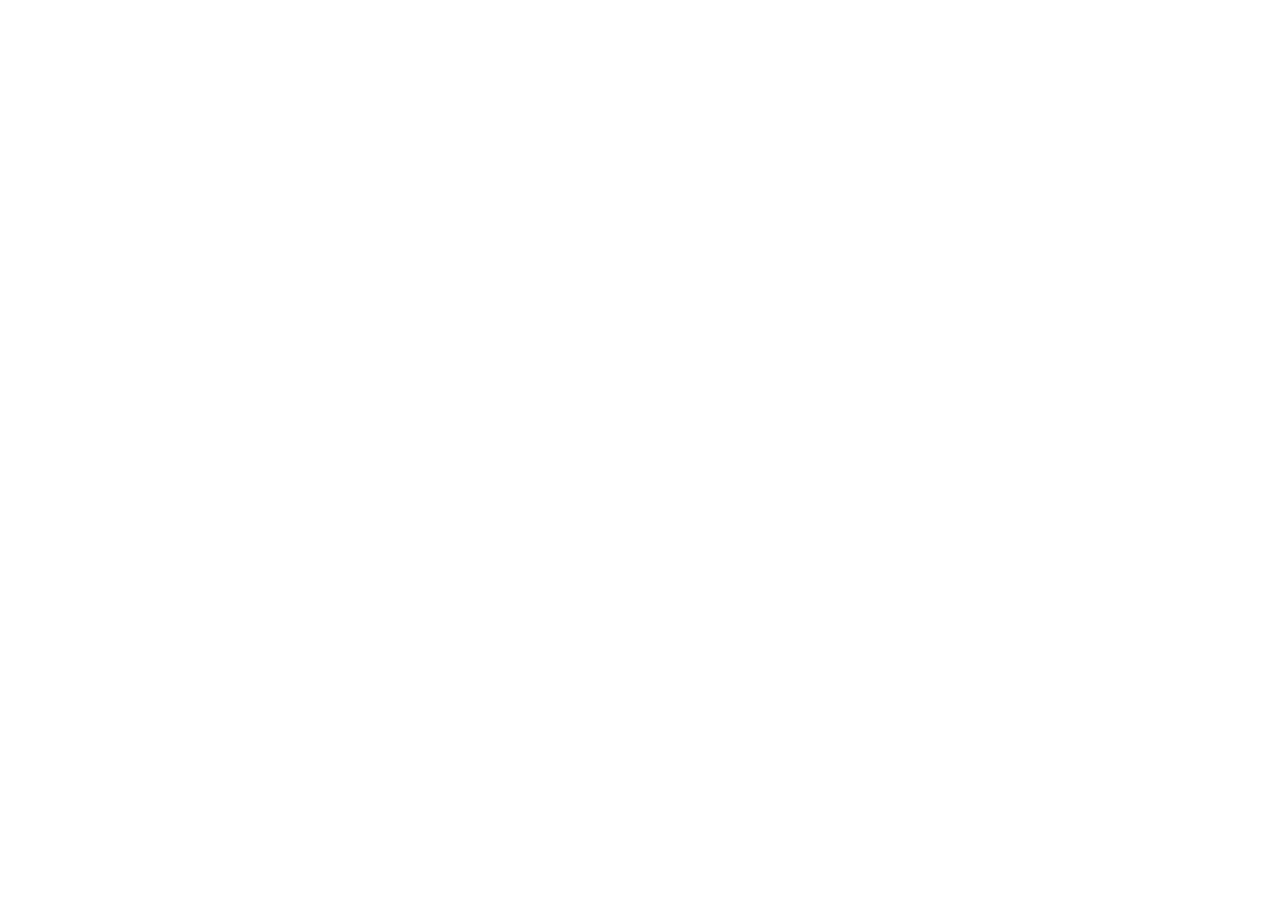
==== index.html @ 9ae3fd20 "functions" ====
<!DOCTYPE html>
<html lang="en">
<head>
    <meta charset="UTF-8">
    <meta name="viewport" content="width=device-width, initial-scale=1.0">
    <title>Document</title>
    <script src="functions.js"/>
    <script>
    var b = 90;
    console.log(b);
    </script>
</head>
<body>
    
</body>
</html>
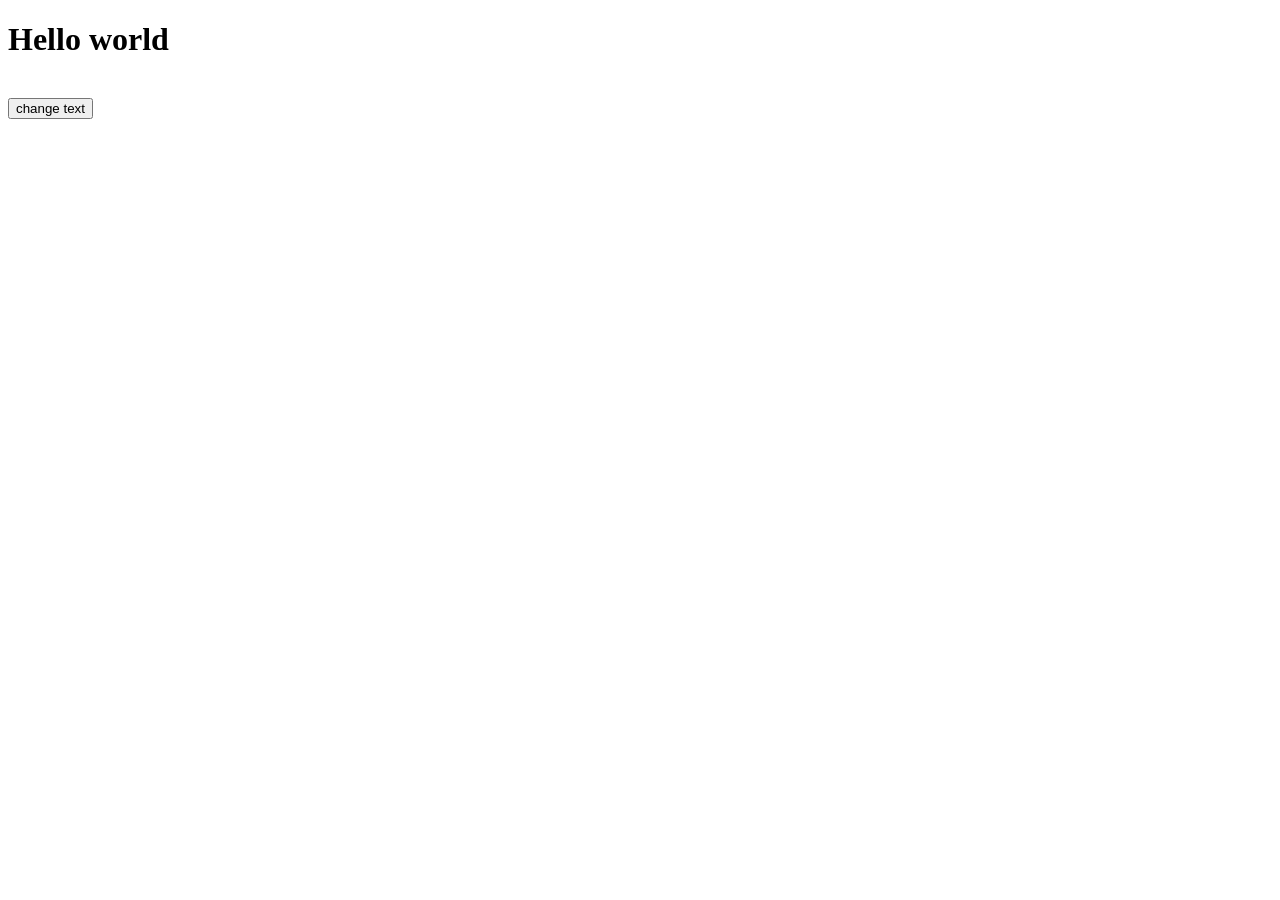
==== commit f1c70c84: "dom manipulations" ====
--- a/index.html
+++ b/index.html
@@ -4,13 +4,16 @@
     <meta charset="UTF-8">
     <meta name="viewport" content="width=device-width, initial-scale=1.0">
     <title>Document</title>
-    <script src="functions.js"/>
+    
     <script>
-    var b = 90;
-    console.log(b);
+        function demo(){
+            document.getElementById("name").innerHTML = "HELLO HYDERABAD";
+        }
     </script>
 </head>
 <body>
-    
+    <h1 id="name">Hello world</h1>
+    <br>
+    <button onclick="demo()">change text</button>
 </body>
 </html>
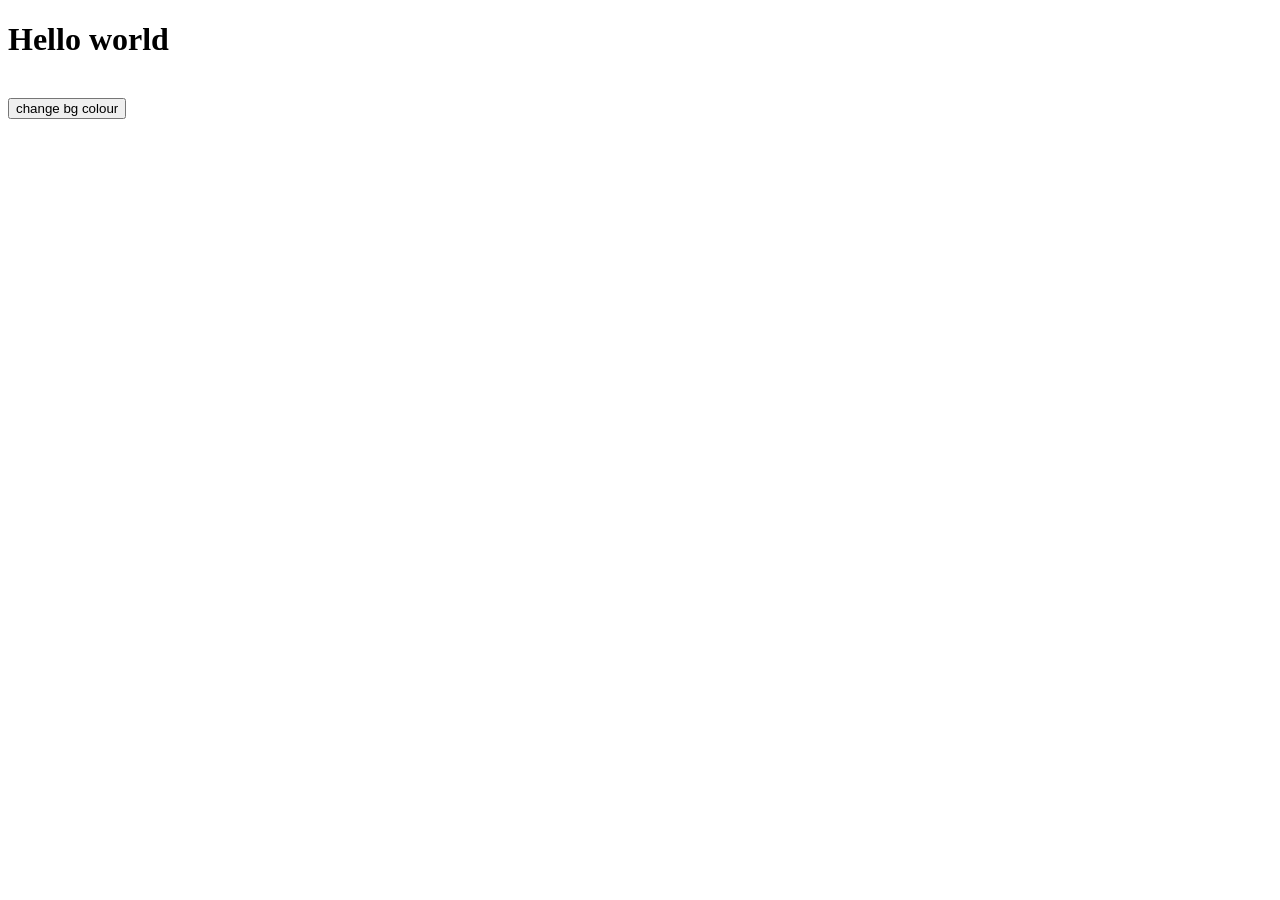
==== commit 1544f6cc: "dom bg change" ====
--- a/index.html
+++ b/index.html
@@ -6,14 +6,18 @@
     <title>Document</title>
     
     <script>
-        function demo(){
-            document.getElementById("name").innerHTML = "HELLO HYDERABAD";
+        function bgchange(){
+            // document.getElementById("name").innerHTML = "HELLO HYDERABAD";
+            document.body.style.backgroundColor="yellow";
+            document.body.style.color="red";
+
+            
         }
     </script>
 </head>
 <body>
     <h1 id="name">Hello world</h1>
     <br>
-    <button onclick="demo()">change text</button>
+    <button onclick="bgchange()">change bg colour</button>
 </body>
 </html>
